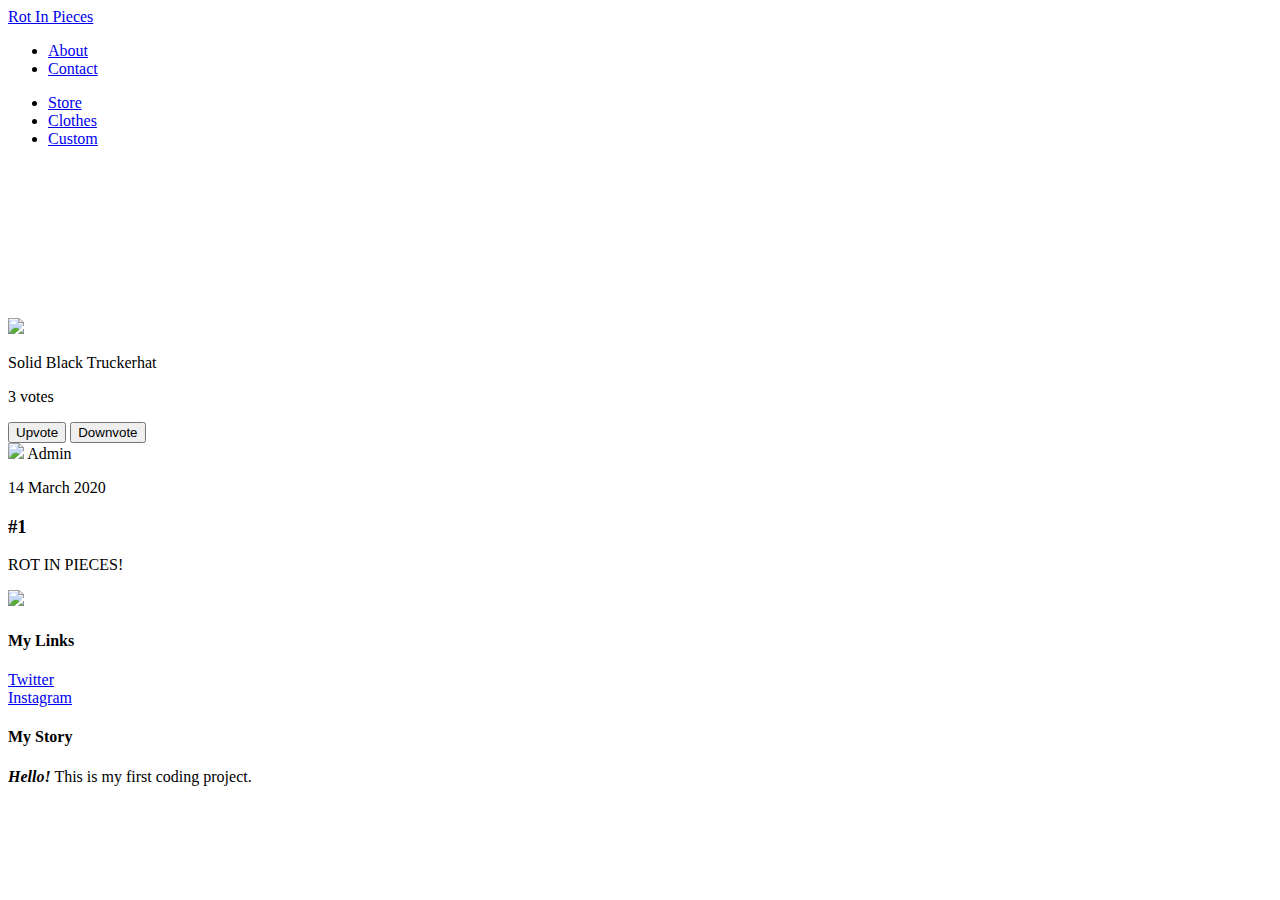
==== index.html @ b2645257 "Add files via upload" ====
<!doctype html>
<html>
 <head>
  <title>Rot In Pieces</title>
  <link rel="stylesheet" type="text/css" href="styles.css">
 </head>
 <body>
  <div id="header">
   <div class="head">
    <a id="header-title" href="index.html">Rot In Pieces</a>
    <ul id="header-nav">
     <li><a href="about.html">About</a></li>
     <li><a href="mailto:kiernandillon@gmail.com">Contact</a></li>
    </ul>
    <ul id="menu">
      <li><a href="store.html">Store</a></li>
      <li><a href="shop.html">Clothes</a></li>
      <li><a href="custom.html">Custom</a></li>
    </ul>
   </div>
  </div>
  <iframe id="music" src="https://audiomack.com/embed/playlist/yahir-17/aids-for-aids?background=1" scrolling="no" scrollbars="no" frameborder="0"></iframe>
  <div id="hat">

   <img id="hatimg" src="truckerhat.jpeg">
   <p>Solid Black Truckerhat</p>
   <p id="votes">3 votes</p>
   <button id="upvote" onclick="upvote()">Upvote</button>
   <button id="downvote" onclick="downvote()">Downvote</button>
 </div>
  <div id="content">
   <div class="container">
     <div class="post">
       <div class="post-author">
         <img src="RIPSkele.jpg">
         <span>Admin</span>
       </div>
       <p class="post-date">14 March 2020</p>
       <h3 class="post-title">#1</h3>
       <div class="post-content">
         <p>ROT IN PIECES!</p>
         <img src="rotwithme.jpeg">
       </div>
     </div>
   </div>
 </div>
  <div id="footer">
   <div class="container">
    <div class="column">
     <h4>My Links</h4>
      <p>
       <a href="https://twitter.com/DillonKiernan">Twitter</a><br>
       <a href="https://www.instagram.com/dillon.kiernan/">Instagram</a>
      </p>
    </div>
    <div class="column">
      <h4>My Story</h4>
      <p><em><strong>Hello!</strong></em> This is my first coding project.</p>
    </div>
   </div>
  </div>
  <script src="script.js"></script>
 </body>
</html>
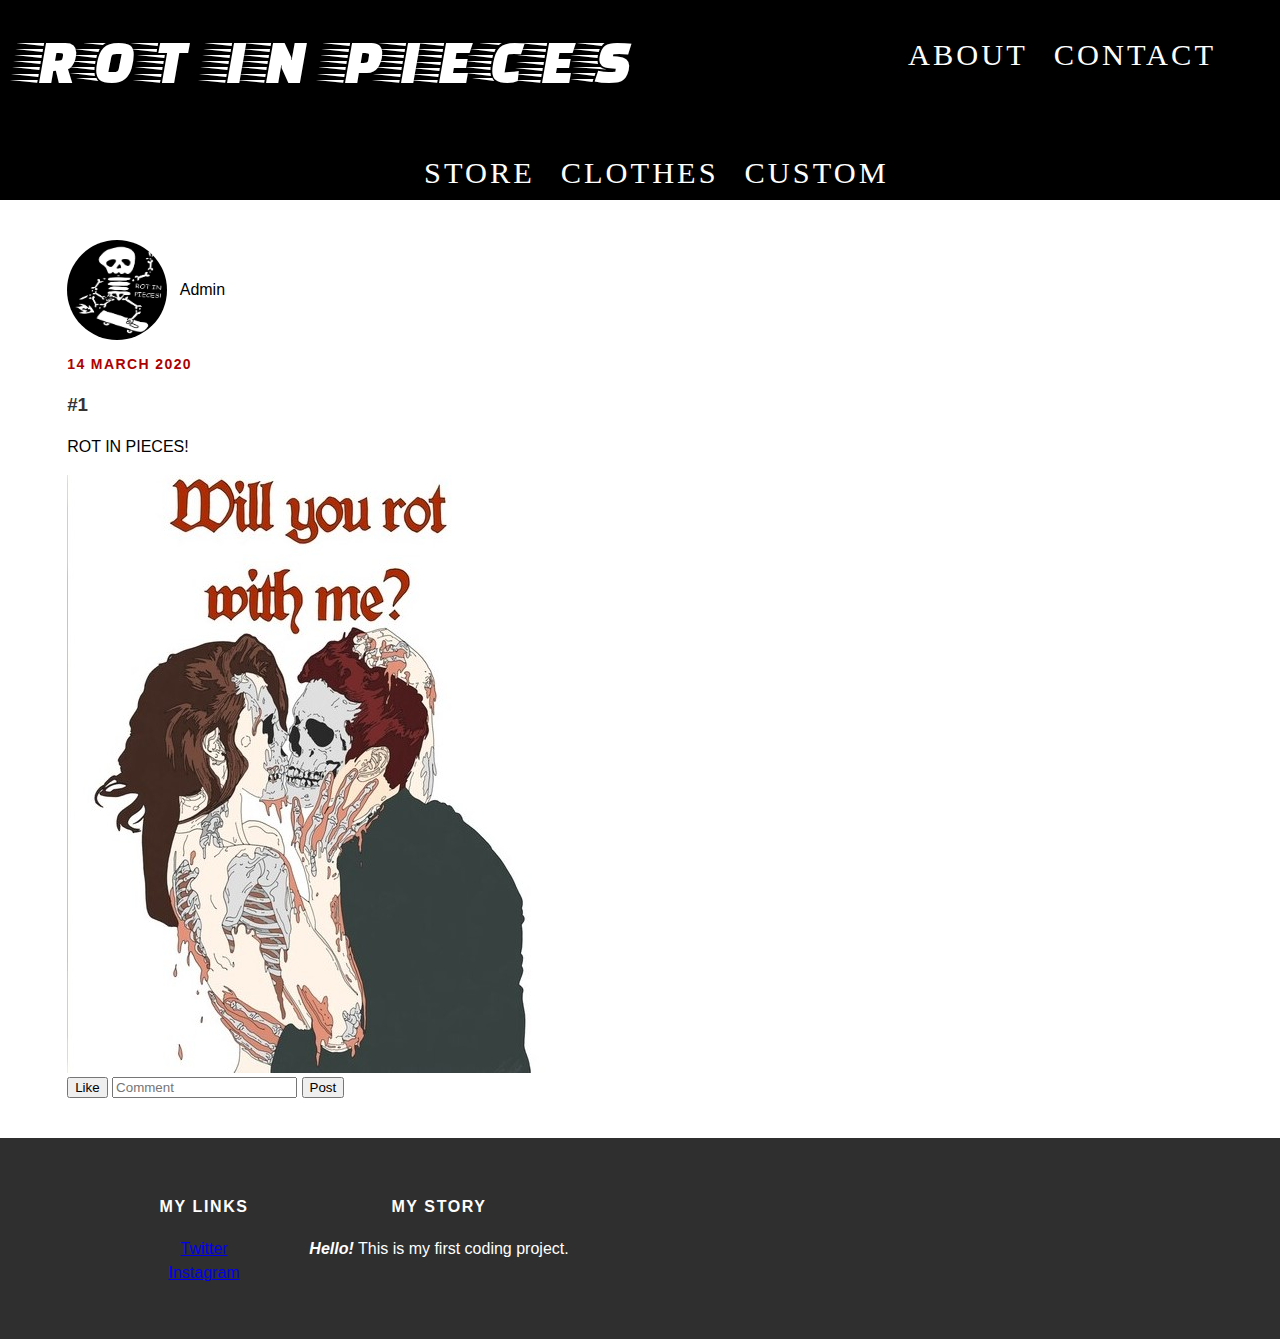
==== commit 59d33032: "Add files via upload" ====
--- a/index.html
+++ b/index.html
@@ -20,14 +20,7 @@
    </div>
   </div>
   <iframe id="music" src="https://audiomack.com/embed/playlist/yahir-17/aids-for-aids?background=1" scrolling="no" scrollbars="no" frameborder="0"></iframe>
-  <div id="hat">
 
-   <img id="hatimg" src="truckerhat.jpeg">
-   <p>Solid Black Truckerhat</p>
-   <p id="votes">3 votes</p>
-   <button id="upvote" onclick="upvote()">Upvote</button>
-   <button id="downvote" onclick="downvote()">Downvote</button>
- </div>
   <div id="content">
    <div class="container">
      <div class="post">
@@ -40,6 +33,10 @@
        <div class="post-content">
          <p>ROT IN PIECES!</p>
          <img src="rotwithme.jpeg">
+         <br>
+         <button>Like</button>
+         <input id="comment" type="text" placeholder="Comment">
+         <button onclick="comment()">Post</button>
        </div>
      </div>
    </div>
--- a/styles.css
+++ b/styles.css
@@ -0,0 +1,156 @@
+body {
+  color: #555;
+  margin: 0;
+
+  font-family: 'Montserrat', sans-serif;
+}
+
+@font-face {
+    font-family: 'faster_oneregular';
+    src: url('fasterone-regular-webfont.woff2') format('woff2'),
+         url('fasterone-regular-webfont.woff') format('woff');
+    font-weight: normal;
+    font-style: normal;
+
+}
+
+.head {
+  margin: 0 auto;
+}
+
+#music {
+  display: block;
+  height: 48%;
+  width: 20%;
+  position: absolute;
+  right: 0px;
+  top: 200px;
+
+}
+
+#header {
+  background-color: #000000;
+  height: 200px;
+}
+
+#header a {
+  color: white;
+  text-decoration: none;
+
+  text-transform: uppercase;
+  letter-spacing: 0.1em;
+}
+
+#header a:hover {
+  color: #ad0000;
+}
+
+#header-title {
+  display: block;
+  float: left;
+  margin-left: 2%;
+  margin-top: 2%;
+  font-size: 400%;
+  font-weight: normal;
+  font-family: 'faster_oneregular';
+}
+
+#header-nav {
+  display: block;
+  float: right;
+  margin-right: 5%;
+  margin-top: 3%;
+}
+
+#header-nav li {
+  display: inline;
+  padding-left: 0.7em;
+  font-size: 190%;
+  font-family: 'Times New Roman';
+}
+
+#menu {
+  display: block;
+  position: absolute;
+  top: 15.5%;
+  left: 30%;
+}
+
+#menu li {
+  display: inline-block;
+  top: 20%;
+  padding-right: 0.7em;
+  font-size: 190%;
+  font-family: 'Times New Roman';
+}
+
+.container {
+  max-width: 52.5%;
+  margin-left: 0;
+  color: #000000;
+}
+
+.post {
+  max-width: 80%;
+  margin: 0 auto;
+  padding: 6%;
+}
+
+.post-author {
+
+}
+
+.post-author img {
+  width: 100px;
+  height: 100px;
+  vertical-align: middle;
+  border-radius: 50%;
+}
+
+.post-author span {
+  margin-left: 1.5%;
+}
+
+.post-date {
+  color: #ad0000;
+
+  font-size: 14px;
+  font-weight: bold;
+
+  text-transform: uppercase;
+  letter-spacing: 0.1em;
+}
+
+h1, h2, h3, h4 {
+  color: #333;
+}
+
+p {
+  line-height: 1.5;
+}
+
+@import url(http://fonts.googleapis.com/css?family=Montserrat:400,700);
+
+#footer {
+  background-color: #2f2f2f;
+  padding: 3% 0;
+  text-align: center;
+}
+.column {
+  min-width: 30%;
+  display: inline-block;
+  vertical-align: top;
+}
+
+#footer h4 {
+  color: white;
+  text-transform: uppercase;
+  letter-spacing: 0.1em;
+}
+#footer p {
+  color: #ffffff;
+}
+
+#footer a:visited {
+  color: #ffffff;
+}
